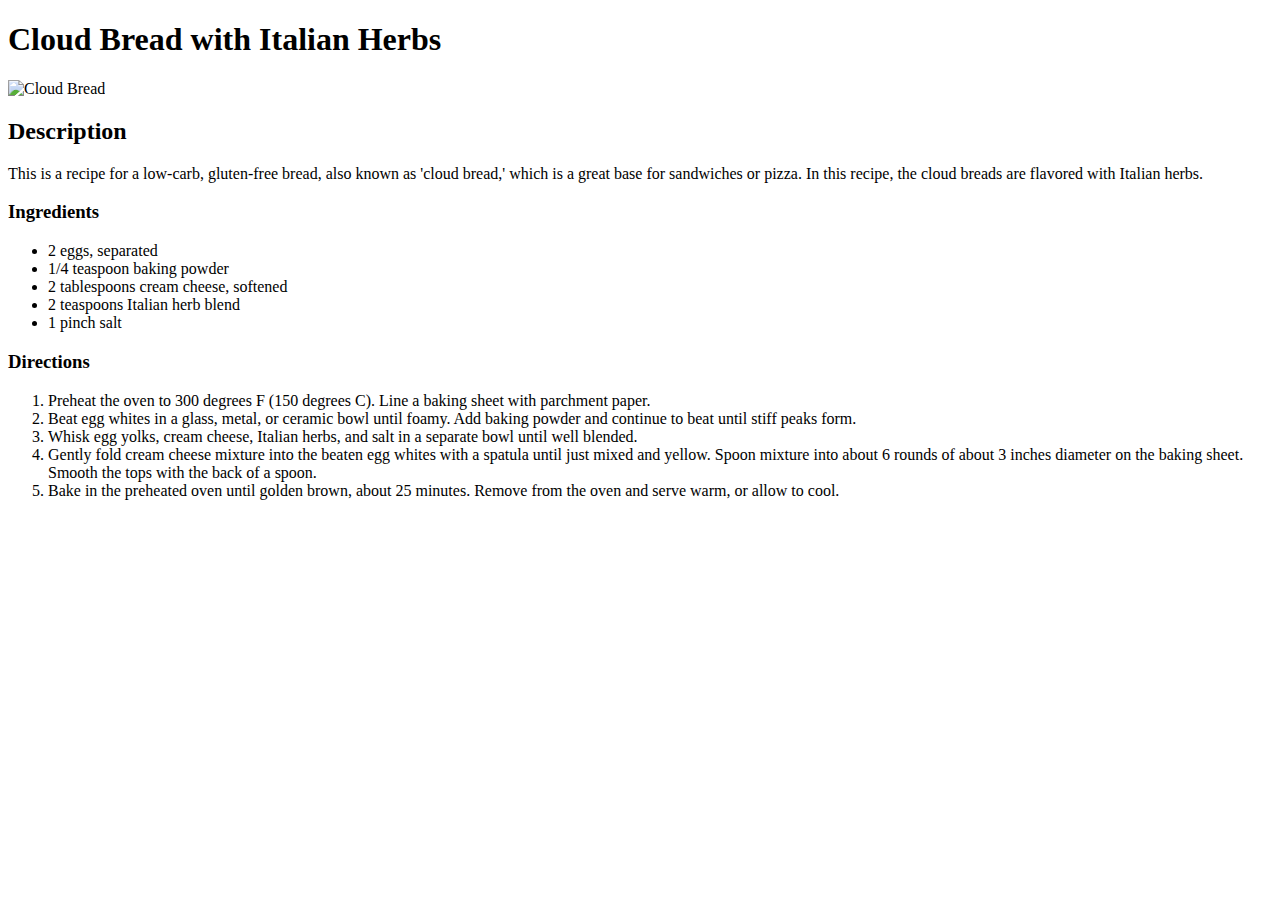
==== recipes/cloud-bread.html @ d3b3f92e "Add Cloud Bread Recipe" ====
<!DOCTYPE html>
<html lang="en">
  <head>
    <meta charset="UTF-8" />
    <meta http-equiv="X-UA-Compatible" content="IE=edge" />
    <meta name="viewport" content="width=device-width, initial-scale=1.0" />
    <title>Cloud Bread with Italian Herbs</title>
  </head>
  <body>
    <h1>Cloud Bread with Italian Herbs</h1>
    <img
      src="https://imagesvc.meredithcorp.io/v3/mm/image?url=https%3A%2F%2Fimages.media-allrecipes.com%2Fuserphotos%2F5861700.jpg&w=596&h=596&c=sc&poi=face&q=85"
      alt="Cloud Bread"
    />

    <h2>Description</h2>
    <p>
      This is a recipe for a low-carb, gluten-free bread, also known as 'cloud
      bread,' which is a great base for sandwiches or pizza. In this recipe, the
      cloud breads are flavored with Italian herbs.
    </p>

    <h3>Ingredients</h3>
    <ul>
      <li>2 eggs, separated</li>
      <li>1/4 teaspoon baking powder</li>
      <li>2 tablespoons cream cheese, softened</li>
      <li>2 teaspoons Italian herb blend</li>
      <li>1 pinch salt</li>
    </ul>

    <h3>Directions</h3>
    <ol>
      <li>
        Preheat the oven to 300 degrees F (150 degrees C). Line a baking sheet
        with parchment paper.
      </li>
      <li>
        Beat egg whites in a glass, metal, or ceramic bowl until foamy. Add
        baking powder and continue to beat until stiff peaks form.
      </li>
      <li>
        Whisk egg yolks, cream cheese, Italian herbs, and salt in a separate
        bowl until well blended.
      </li>
      <li>
        Gently fold cream cheese mixture into the beaten egg whites with a
        spatula until just mixed and yellow. Spoon mixture into about 6 rounds
        of about 3 inches diameter on the baking sheet. Smooth the tops with the
        back of a spoon.
      </li>
      <li>
        Bake in the preheated oven until golden brown, about 25 minutes. Remove
        from the oven and serve warm, or allow to cool.
      </li>
    </ol>
  </body>
</html>
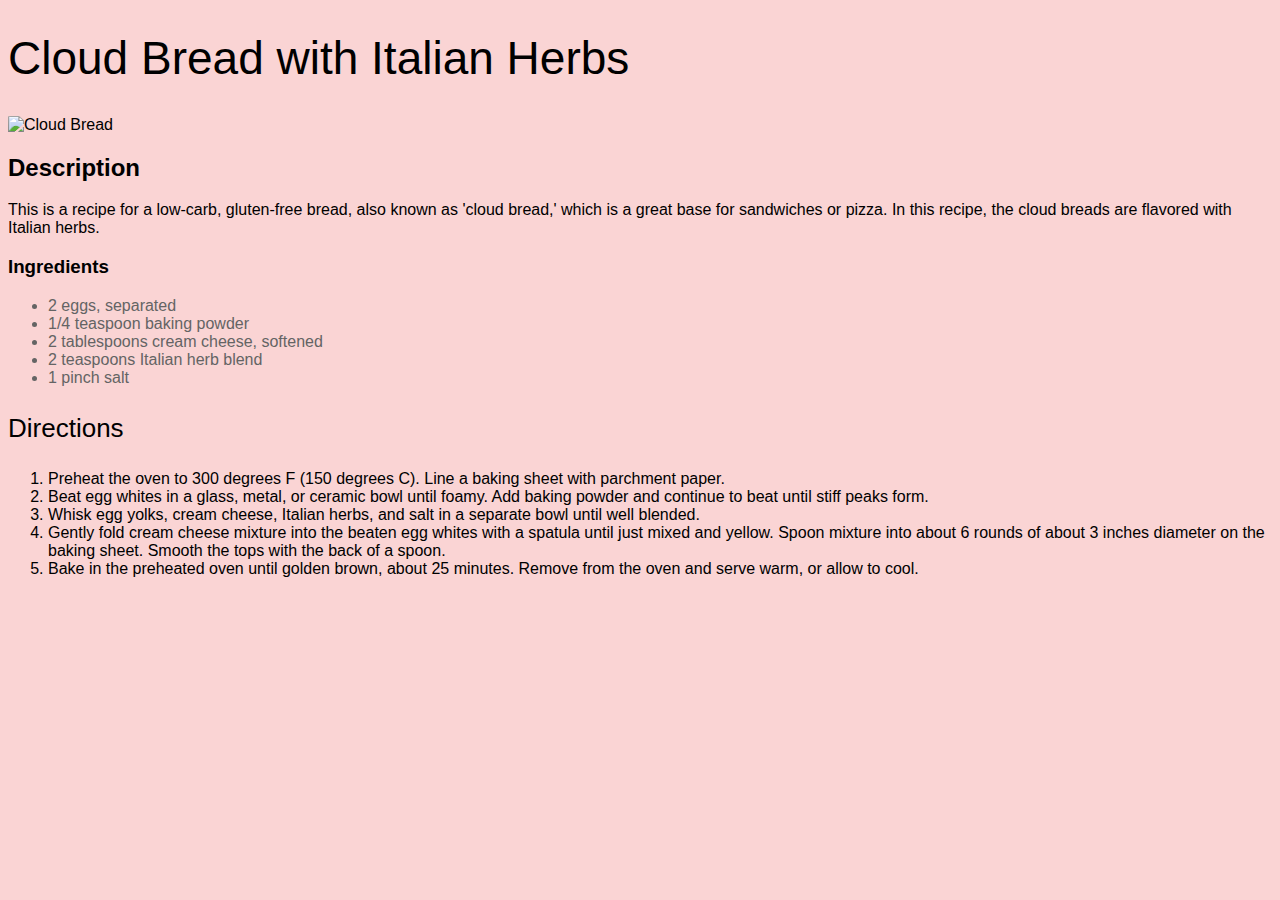
==== commit c9a835c3: "Playing with css" ====
--- a/recipes/cloud-bread.html
+++ b/recipes/cloud-bread.html
@@ -4,6 +4,7 @@
     <meta charset="UTF-8" />
     <meta http-equiv="X-UA-Compatible" content="IE=edge" />
     <meta name="viewport" content="width=device-width, initial-scale=1.0" />
+    <link rel="stylesheet" href="../styles.css" />
     <title>Cloud Bread with Italian Herbs</title>
   </head>
   <body>
@@ -11,6 +12,7 @@
     <img
       src="https://imagesvc.meredithcorp.io/v3/mm/image?url=https%3A%2F%2Fimages.media-allrecipes.com%2Fuserphotos%2F5861700.jpg&w=596&h=596&c=sc&poi=face&q=85"
       alt="Cloud Bread"
+      class="dish"
     />
 
     <h2>Description</h2>
@@ -22,14 +24,14 @@
 
     <h3>Ingredients</h3>
     <ul>
-      <li>2 eggs, separated</li>
-      <li>1/4 teaspoon baking powder</li>
-      <li>2 tablespoons cream cheese, softened</li>
-      <li>2 teaspoons Italian herb blend</li>
-      <li>1 pinch salt</li>
+      <li class="ul-item">2 eggs, separated</li>
+      <li class="ul-item">1/4 teaspoon baking powder</li>
+      <li class="ul-item">2 tablespoons cream cheese, softened</li>
+      <li class="ul-item">2 teaspoons Italian herb blend</li>
+      <li class="ul-item">1 pinch salt</li>
     </ul>
 
-    <h3>Directions</h3>
+    <h3 class="steps">Directions</h3>
     <ol>
       <li>
         Preheat the oven to 300 degrees F (150 degrees C). Line a baking sheet
--- a/styles.css
+++ b/styles.css
@@ -0,0 +1,29 @@
+body {
+  font-family: Helvetica, Arial, sans-serif;
+  background-color: #ed5c5c44;
+}
+
+h1 {
+  font-size: 46px;
+  font-weight: 400;
+}
+
+.dish {
+  height: auto;
+  width: 400px;
+  border-radius: 3%;
+}
+
+.ul-item {
+  color: rgb(100, 100, 100);
+}
+
+.steps {
+  font-size: 26px;
+  font-weight: 500;
+}
+
+.steps .instruction {
+  font-size: 16px;
+  font-weight: 400;
+}
